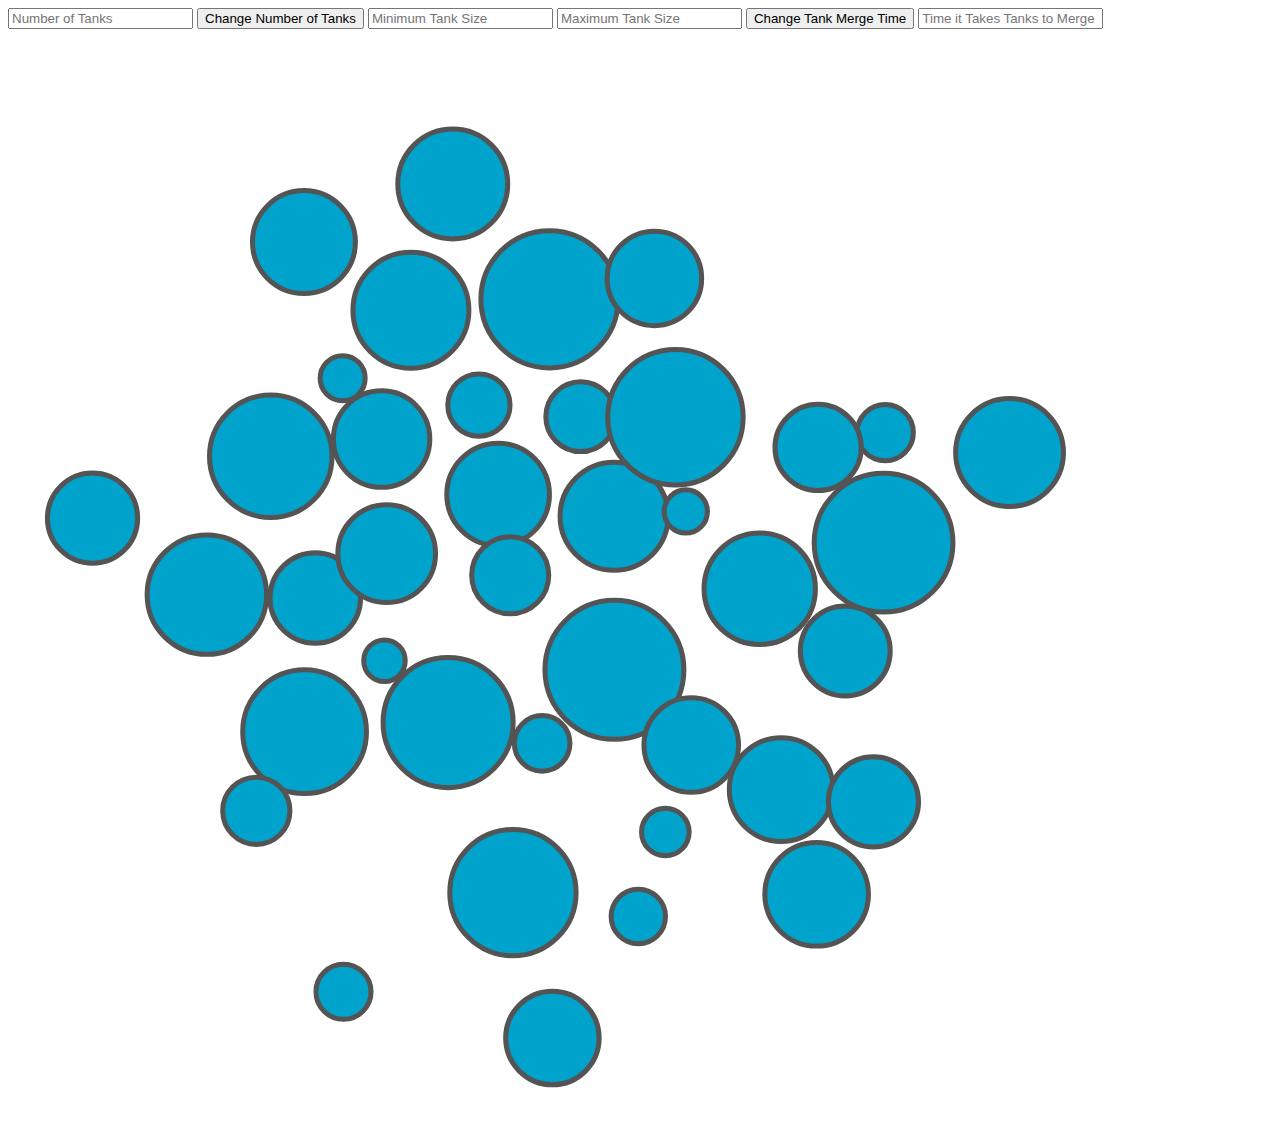
==== agardiep.html @ 0e942cae "Update agardiep.html" ====
<!DOCTYPE html>
<html>
<head>
    <title></title>
    <meta charset="utf-8" />
</head>
<body>
    <input id="tankNumber" placeholder="Number of Tanks"/>
    <button onclick="changeTanks()">Change Number of Tanks</button>
    <input id="minSize" placeholder="Minimum Tank Size"/>
    <input id="maxSize" placeholder="Maximum Tank Size"/>
    <button onclick="changeMergeTime()">Change Tank Merge Time</button>
    <input id="timeToMerge" placeholder="Time it Takes Tanks to Merge" />
    <canvas id="myCanvas" width="1920" height="1080" oncontextmenu="return false;"></canvas>
    <script>
        //event listeners and variables
        //im putting this here because otherwise it doens't work for some reason
        var c = document.getElementById("myCanvas");
        var ctx = c.getContext("2d");
        var xPos = 400
        var yPos = 400
        var xVel = 0
        var yVel = 0
        var relX = 0
        var relY = 0
        //var tanks = [{ x: 400, y: 400, xVel: 0, yVel: 0, timer: 0, size: 25 } ]
        var tanks = [];
        var mousePos = {}
        var keyState = []
        var keyState2 = []
        var dirConstX = 0
        var dirConstY = 0
        var dirConstX2 = 0
        var dirConstY2 = 0
        var bullets = []
        var removeThese = [];
        var counter = 0
        var counter2 = 0
        var counter3 = 0
        var counter5 = 0
        var mergeTime = 300;
        function changeTanks() {
            tanks = [];
            for (counter5 = 0; document.getElementById("tankNumber").value > counter5; counter5++) {
                tanks.push({ x: 400 + Math.random() * 500, y: 400 + Math.random() * 500, xVel: 0, yVel: 0, timer: 0, size: Number(document.getElementById("minSize").value) + Math.random() * (Number(document.getElementById("maxSize").value) - Number(document.getElementById("minSize").value)), splitTimer: mergeTime, new: 0 })
            }
        }
        function changeMergeTime() {
            mergeTime = Number(document.getElementById("timeToMerge").value);
            for (counter5 = 0; tanks.length > counter5; counter5++) {
                if (tanks[counter5].splitTimer > mergeTime) {
                    tanks[counter5].splitTimer = mergeTime;
                }
            }
        }
        for (counter = 0; 40 > counter; counter++) {
            tanks.push({ x: 400 + Math.random() * 500, y: 400 + Math.random() * 500, xVel: 0, yVel: 0, timer: 0, size: 20 + Math.random() * 50, splitTimer: mergeTime, new: 0 })
        }
        var bulletCounter = 0
        window.addEventListener('keydown', function (e) {
            keyState[e.keyCode || e.which] = true;
            if (keyState2[e.keyCode || e.which] == false) {
                keyState2[e.keyCode || e.which] = true;
            }
            if (e.keyCode == 32 && e.target == document.body) {
                e.preventDefault();
            }
        }, true);
        window.addEventListener('keyup', function (e) {
            keyState[e.keyCode || e.which] = false;
            keyState2[e.keyCode || e.which] = false;
        }, true);
        var mice = [0, 0, 0, 0]
        var mouseIsDown;
        function mouseDown(e) {
            mice[e.which] = 1;
        }
        function mouseUp(e) {
            mice[e.which] = 0;
        }
        c.addEventListener("mousedown", mouseDown, false);
        c.addEventListener("mouseup", mouseUp, false);
        //barrel function
        function renderBarrel(length, width, offset, xMulti, yMulti, xMulti2, yMulti2, x, y) {
            ctx.closePath()
            ctx.beginPath()
            ctx.strokeStyle = "hsl(0,0%,60%)"
            ctx.lineWidth = width
            ctx.moveTo(x + xMulti2 * offset, y + yMulti2 * offset)
            ctx.lineTo(xMulti * length + x + xMulti2 * offset, yMulti * length + y + yMulti2 * offset)
            ctx.stroke()
            ctx.closePath()
            ctx.beginPath()
            ctx.strokeStyle = "hsl(0,0%,33%)"
            ctx.lineWidth = 5
            ctx.moveTo(x + xMulti2 * (width / 2 - 3 + offset), y + yMulti2 * (width / 2 - 3 + offset))
            ctx.lineTo(xMulti * length + x + xMulti2 * (width / 2 - 3 + offset), yMulti * length + y + yMulti2 * (width / 2 - 3 + offset))
            ctx.moveTo(x + xMulti2 * ((width / 2 - 3) * -1 + offset), y + yMulti2 * ((width / 2 - 3) * -1 + offset))
            ctx.lineTo(xMulti * length + x + xMulti2 * ((width / 2 - 3) * -1 + offset), yMulti * length + y + yMulti2 * ((width / 2 - 3) * -1 + offset))
            ctx.moveTo(xMulti * length + x + xMulti2 * (width / 2 - 0.5 + offset), yMulti * length + y + yMulti2 * (width / 2 - 0.5 + offset))
            ctx.lineTo(xMulti * length + x + xMulti2 * ((width / 2 - 0.5) * -1 + offset), yMulti * length + y + yMulti2 * ((width / 2 - 0.5) * -1 + offset))
            ctx.stroke()
            ctx.beginPath()
        }
        //render function
        function render() {
            ctx.beginPath()
            //clear
            ctx.clearRect(0, 0, 1920, 1080)
            //bullets
            counter = 0
            while (counter < bullets.length) {
                ctx.beginPath()
                ctx.lineWidth = 1
                ctx.fillStyle = "hsl(192,100%,40%)"
                ctx.arc(bullets[counter].x, bullets[counter].y, bullets[counter].size, 0, 2 * Math.PI);
                ctx.fill()
                ctx.lineWidth = 5
                ctx.strokeStyle = "hsl(0,0%,33%)"
                ctx.arc(bullets[counter].x, bullets[counter].y, bullets[counter].size, 0, 2 * Math.PI);
                ctx.stroke()
                ctx.closePath()
                counter = counter + 1
            }
            //barrel
            for (counter = 0; tanks.length > counter; counter++) {
                if (mice[3] == 0) {
                    renderBarrel(1.9 * tanks[counter].size, 1 * tanks[counter].size, 0, Math.cos(Math.atan2(mousePos.y - tanks[counter].y, mousePos.x - tanks[counter].x)), Math.sin(Math.atan2(mousePos.y - tanks[counter].y, mousePos.x - tanks[counter].x)), Math.cos(Math.atan2(mousePos.y - tanks[counter].y, mousePos.x - tanks[counter].x) + Math.PI / 2), Math.sin(Math.atan2(mousePos.y - tanks[counter].y, mousePos.x - tanks[counter].x) + Math.PI / 2), tanks[counter].x, tanks[counter].y)
                } else {
                    renderBarrel(1.9 * tanks[counter].size, 1 * tanks[counter].size, 0, Math.cos(Math.atan2(mousePos.y - tanks[counter].y, mousePos.x - tanks[counter].x) + Math.PI), Math.sin(Math.atan2(mousePos.y - tanks[counter].y, mousePos.x - tanks[counter].x) + Math.PI), Math.cos(Math.atan2(mousePos.y - tanks[counter].y, mousePos.x - tanks[counter].x) + Math.PI * 1.5), Math.sin(Math.atan2(mousePos.y - tanks[counter].y, mousePos.x - tanks[counter].x) + Math.PI * 1.5), tanks[counter].x, tanks[counter].y)
                }
                    //tank body
                ctx.lineWidth = 1
                ctx.fillStyle = "hsl(192,100%,40%)"
                ctx.arc(tanks[counter].x, tanks[counter].y, tanks[counter].size, 0, 2 * Math.PI);
                ctx.fill()
                ctx.lineWidth = 5
                ctx.strokeStyle = "hsl(0,0%,33%)"
                ctx.arc(tanks[counter].x, tanks[counter].y, tanks[counter].size, 0, 2 * Math.PI);
                ctx.stroke()
                ctx.closePath()
            }
        }
        //mouse pos
        function getMousePos(canvas, evt) {
            var rect = canvas.getBoundingClientRect();
            return {
                x: evt.clientX - rect.left,
                y: evt.clientY - rect.top
            };
        }
        var canvas = document.getElementById('myCanvas');
        var context = canvas.getContext('2d');

        canvas.addEventListener('mousemove', function (evt) {
            mousePos = getMousePos(canvas, evt);
        }, false);

        //loop function
        function loop() {
            if (keyState[87]) {
                yVel = yVel - 0.7
            }
            if (keyState[83]) {
                yVel = yVel + 0.7
            }
            if (keyState[65]) {
                xVel = xVel - 0.7
            }
            if (keyState[68]) {
                xVel = xVel + 0.7
            }
            ctx.clearRect(0, 0, 800, 800)
            counter2 = counter2 + 1
            xPos = xPos + xVel
            yPos = yPos + yVel
            xVel = xVel * 0.9
            yVel = yVel * 0.9
            relX = mousePos.x - xPos
            relY = mousePos.y - yPos
            for (counter = 0; tanks.length > counter; counter++) {
                if (keyState2[32] == true && tanks[counter].new == 0) {
                    tanks[counter].size = tanks[counter].size / Math.sqrt(2)
                    tanks.push({ x: tanks[counter].x + Math.cos(Math.atan2(tanks[counter].y - mousePos.y, tanks[counter].x - mousePos.x) + Math.PI) * tanks[counter].size, y: tanks[counter].y + Math.sin(Math.atan2(tanks[counter].y - mousePos.y, tanks[counter].x - mousePos.x) + Math.PI) * tanks[counter].size, xVel: Math.cos(Math.atan2(tanks[counter].y - mousePos.y, tanks[counter].x - mousePos.x) + Math.PI) * 75, yVel: Math.sin(Math.atan2(tanks[counter].y - mousePos.y, tanks[counter].x - mousePos.x) + Math.PI) * 75, timer: 0, size: tanks[counter].size, splitTimer: mergeTime, new: 1 })
                }
                tanks[counter].xVel = tanks[counter].xVel + Math.cos(Math.atan2(tanks[counter].y - yPos, tanks[counter].x - xPos) + Math.PI) / 1.5;
                tanks[counter].yVel = tanks[counter].yVel + Math.sin(Math.atan2(tanks[counter].y - yPos, tanks[counter].x - xPos) + Math.PI) / 1.5;
                tanks[counter].xVel = tanks[counter].xVel * 0.96
                tanks[counter].yVel = tanks[counter].yVel * 0.96
                tanks[counter].x = tanks[counter].x + tanks[counter].xVel;
                tanks[counter].y = tanks[counter].y + tanks[counter].yVel;
                tanks[counter].timer--;
                if (tanks[counter].timer < 0 && mice[1] == 1) {
                    bullets.push({ x: tanks[counter].x + Math.cos(Math.atan2(tanks[counter].y - mousePos.y, tanks[counter].x - mousePos.x) + Math.PI) * tanks[counter].size * 1.5, y: tanks[counter].y + Math.sin(Math.atan2(tanks[counter].y - mousePos.y, tanks[counter].x - mousePos.x) + Math.PI) * tanks[counter].size * 1.5, xVel: Math.cos(Math.atan2(tanks[counter].y - mousePos.y, tanks[counter].x - mousePos.x) + Math.PI), yVel: Math.sin(Math.atan2(tanks[counter].y - mousePos.y, tanks[counter].x - mousePos.x) + Math.PI), lifeTime: 0, size: tanks[counter].size / 3 })
                    tanks[counter].timer = 25
                }
                if (tanks[counter].timer < 0 && mice[3] == 1) {
                    bullets.push({ x: tanks[counter].x + Math.cos(Math.atan2(tanks[counter].y - mousePos.y, tanks[counter].x - mousePos.x) + Math.PI) * tanks[counter].size * 1.5, y: tanks[counter].y + Math.sin(Math.atan2(tanks[counter].y - mousePos.y, tanks[counter].x - mousePos.x) + Math.PI) * tanks[counter].size * 1.5, xVel: Math.cos(Math.atan2(tanks[counter].y - mousePos.y, tanks[counter].x - mousePos.x)), yVel: Math.sin(Math.atan2(tanks[counter].y - mousePos.y, tanks[counter].x - mousePos.x)), lifeTime: 0, size: tanks[counter].size / 3 })
                    tanks[counter].timer = 25
                }
                tanks[counter].splitTimer--;
                for (counter3 = 0; tanks.length > counter3; counter3++) {
                    if (Math.sqrt(Math.pow(tanks[counter].x - tanks[counter3].x, 2) + Math.pow(tanks[counter].y - tanks[counter3].y, 2)) < tanks[counter].size + tanks[counter3].size && counter3 != counter && (tanks[counter].splitTimer > 0 || tanks[counter3].splitTimer > 0)) {
                        tanks[counter].xVel = tanks[counter].xVel + Math.cos(Math.atan2(tanks[counter].y - tanks[counter3].y, tanks[counter].x - tanks[counter3].x)) * 5
                        tanks[counter].yVel = tanks[counter].yVel + Math.sin(Math.atan2(tanks[counter].y - tanks[counter3].y, tanks[counter].x - tanks[counter3].x)) * 5
                        tanks[counter].xVel = tanks[counter].xVel * 0.88;
                        tanks[counter].yVel = tanks[counter].yVel * 0.88;
                        //tanks[counter].xVel = tanks[counter].xVel * 0.9
                        //tanks[counter].yVel = tanks[counter].yVel * 0.9 
                    }
                    if (tanks[counter].splitTimer < 0 && tanks[counter3].splitTimer < 0 && Math.sqrt(Math.pow(tanks[counter].x - tanks[counter3].x, 2) + Math.pow(tanks[counter].y - tanks[counter3].y, 2)) < 10 && counter != counter3) {
                        //tanks.push({ x: tanks[counter].x, y: tanks[counter].y, xVel: 0, yVel: 0, timer: 0, size: Math.sqrt(tanks[counter].size * tanks[counter].size + tanks[counter3].size * tanks[counter3].size), splitTimer: mergeTime, new: 0 })
                        tanks[counter].size = Math.sqrt(tanks[counter].size * tanks[counter].size + tanks[counter3].size * tanks[counter3].size);
                        tanks[counter].splitTimer = mergeTime;
                        tanks[counter3].splitTimer = mergeTime;
                        removeThese.splice(0, 0, counter3);
                    }
                }
            }
            for (counter = 0; removeThese.length > counter; counter++) {
                tanks.splice(removeThese[counter], 1);
            }
            if (removeThese.length > 0) {
                console.log(removeThese);
            }
            removeThese = [];
            if (keyState2[32] == true) {
                keyState2[32] = 2;
            }
            for (counter = 0; tanks.length > counter; counter++) {
                tanks[counter].new = 0;
            }
            dirConstX = Math.cos(Math.atan2(relY, relX));
            dirConstY = Math.sin(Math.atan2(relY, relX));
            //dirConstX = Math.cos(Math.atan(relY / relX))
            //dirConstY = Math.sin(Math.atan(relY / relX))
            dirConstX2 = Math.cos(Math.atan2(relY, relX) + Math.PI / 2);
            dirConstY2 = Math.sin(Math.atan2(relY, relX) + Math.PI / 2);
            //if (bulletCounter < 0 && mice[1] == 1) {
            //    //if (relX > 0) {
            //    //    bulletsX.splice(0, 0, xPos + dirConstX * 60)
            //    //    bulletsY.splice(0, 0, yPos + dirConstY * 60)
            //    //    bulletsXVel.splice(0, 0, dirConstX)
            //    //    bulletsYVel.splice(0, 0, dirConstY)
            //    //}
            //    //if (relX < 0) {
            //    //    bulletsX.splice(0, 0, xPos + dirConstX * -60)
            //    //    bulletsY.splice(0, 0, yPos + dirConstY * -60)
            //    //    bulletsXVel.splice(0, 0, dirConstX * -1)
            //    //    bulletsYVel.splice(0, 0, dirConstY * -1)
            //    //}
            //    bullets.push({ x: xPos + dirConstX * 60, y: yPos + dirConstY * 60, xVel: dirConstX, yVel: dirConstY, lifeTime: 0 })
            //    bulletCounter = 25
            //}
            //if (relX < 0) {
            //    dirConstX = dirConstX * -1
            //    dirConstY = dirConstY * -1
            //}
            render()
            for (counter3 = 0; counter3 < bullets.length; counter3++) {
                bullets[counter3].x = bullets[counter3].x + bullets[counter3].xVel * 17
                bullets[counter3].y = bullets[counter3].y + bullets[counter3].yVel * 17
                bullets[counter3].lifeTime++
                if (bullets[counter3].lifeTime > 130) {
                    bullets.splice(counter3, 1)
                }
            }
            bulletCounter--;
            requestAnimationFrame(loop);
        }
        loop()
    </script>
</body>
</html>
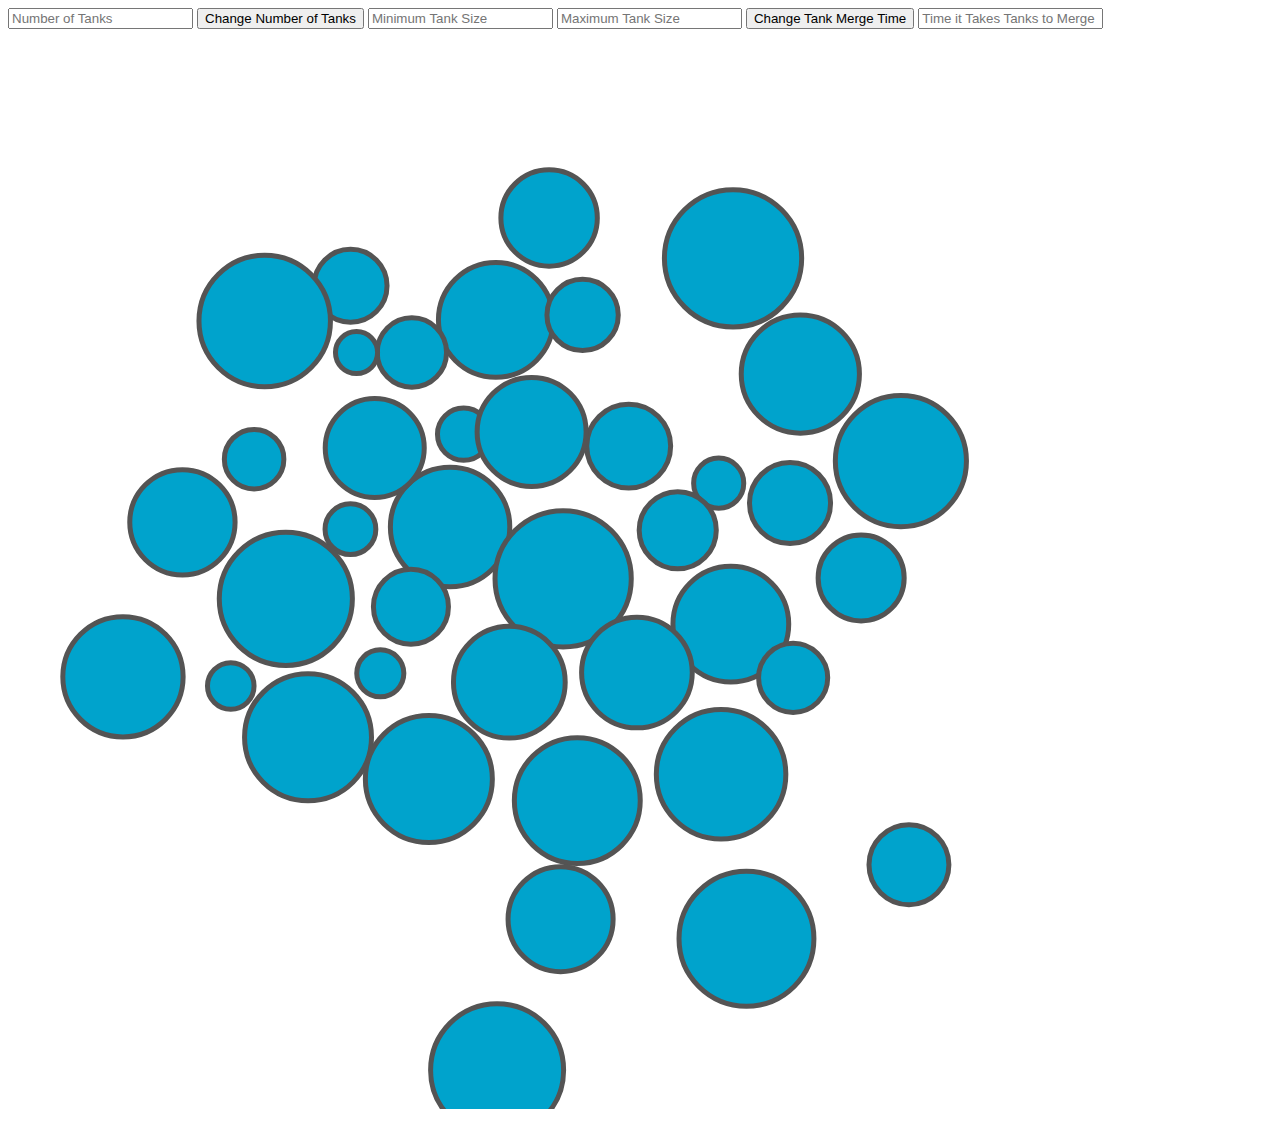
==== commit c688dff0: "Update agardiep.html" ====
--- a/agardiep.html
+++ b/agardiep.html
@@ -14,7 +14,6 @@
     <canvas id="myCanvas" width="1920" height="1080" oncontextmenu="return false;"></canvas>
     <script>
         //event listeners and variables
-        //im putting this here because otherwise it doens't work for some reason
         var c = document.getElementById("myCanvas");
         var ctx = c.getContext("2d");
         var xPos = 400
@@ -124,7 +123,7 @@
             }
             //barrel
             for (counter = 0; tanks.length > counter; counter++) {
-                if (mice[3] == 0) {
+                if (mice[3] == 0 || mice[1] == 1) {
                     renderBarrel(1.9 * tanks[counter].size, 1 * tanks[counter].size, 0, Math.cos(Math.atan2(mousePos.y - tanks[counter].y, mousePos.x - tanks[counter].x)), Math.sin(Math.atan2(mousePos.y - tanks[counter].y, mousePos.x - tanks[counter].x)), Math.cos(Math.atan2(mousePos.y - tanks[counter].y, mousePos.x - tanks[counter].x) + Math.PI / 2), Math.sin(Math.atan2(mousePos.y - tanks[counter].y, mousePos.x - tanks[counter].x) + Math.PI / 2), tanks[counter].x, tanks[counter].y)
                 } else {
                     renderBarrel(1.9 * tanks[counter].size, 1 * tanks[counter].size, 0, Math.cos(Math.atan2(mousePos.y - tanks[counter].y, mousePos.x - tanks[counter].x) + Math.PI), Math.sin(Math.atan2(mousePos.y - tanks[counter].y, mousePos.x - tanks[counter].x) + Math.PI), Math.cos(Math.atan2(mousePos.y - tanks[counter].y, mousePos.x - tanks[counter].x) + Math.PI * 1.5), Math.sin(Math.atan2(mousePos.y - tanks[counter].y, mousePos.x - tanks[counter].x) + Math.PI * 1.5), tanks[counter].x, tanks[counter].y)
@@ -195,7 +194,7 @@
                     tanks[counter].timer = 25
                 }
                 if (tanks[counter].timer < 0 && mice[3] == 1) {
-                    bullets.push({ x: tanks[counter].x + Math.cos(Math.atan2(tanks[counter].y - mousePos.y, tanks[counter].x - mousePos.x) + Math.PI) * tanks[counter].size * 1.5, y: tanks[counter].y + Math.sin(Math.atan2(tanks[counter].y - mousePos.y, tanks[counter].x - mousePos.x) + Math.PI) * tanks[counter].size * 1.5, xVel: Math.cos(Math.atan2(tanks[counter].y - mousePos.y, tanks[counter].x - mousePos.x)), yVel: Math.sin(Math.atan2(tanks[counter].y - mousePos.y, tanks[counter].x - mousePos.x)), lifeTime: 0, size: tanks[counter].size / 3 })
+                    bullets.push({ x: tanks[counter].x + Math.cos(Math.atan2(tanks[counter].y - mousePos.y, tanks[counter].x - mousePos.x)) * tanks[counter].size * 1.5, y: tanks[counter].y + Math.sin(Math.atan2(tanks[counter].y - mousePos.y, tanks[counter].x - mousePos.x)) * tanks[counter].size * 1.5, xVel: Math.cos(Math.atan2(tanks[counter].y - mousePos.y, tanks[counter].x - mousePos.x)), yVel: Math.sin(Math.atan2(tanks[counter].y - mousePos.y, tanks[counter].x - mousePos.x)), lifeTime: 0, size: tanks[counter].size / 3 })
                     tanks[counter].timer = 25
                 }
                 tanks[counter].splitTimer--;
